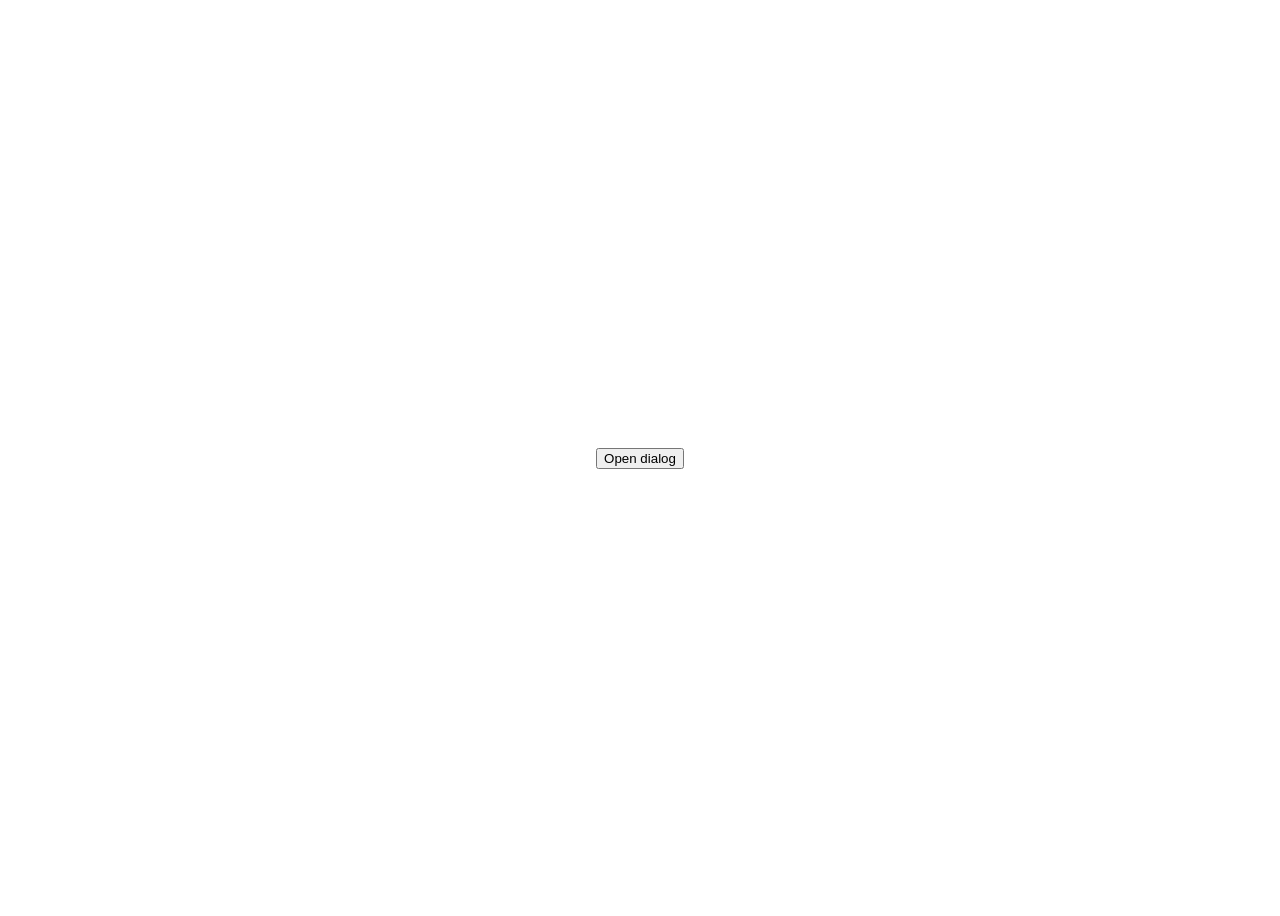
==== index.html @ c802d5f9 "Added" ====
<!DOCTYPE html>
<html lang="en">

<head>
    <meta charset="UTF-8">
    <meta name="viewport" content="width=device-width, initial-scale=1.0">
    <title>Native Web Dialog</title>
    <link rel="stylesheet" href="index.css">
</head>

<body>
    <button command="show-modal" commandfor="dialog:1">Open dialog</button>

    <dialog id="dialog:1" data-appearance="dialog">
        <p>This dialog was opened using an invoker command.</p>
        <button commandfor="dialog:1" command="close">Close</button>
    </dialog>
    <script src="index.js"></script>
</body>

</html>
---- index.css ----
body {
    display: flex;
    flex-direction: column;
    justify-content: center;
    align-items: center;
    height: 100dvh;
    font-family: system-ui, -apple-system, BlinkMacSystemFont, 'Segoe UI', Roboto, Oxygen, Ubuntu, Cantarell, 'Open Sans', 'Helvetica Neue', sans-serif;
}

dialog[data-appearance] {
    transition: 0.3s display allow-discrete;
    box-sizing: border-box;
    padding: 1.5rem;
    max-width: 100dvw;
    max-height: 100dvh;
    border-style: solid;
    border-color: rgb(228, 216, 216);
}

body:has(dialog[data-appearance]:open) {
    overflow: hidden;
}

body:has(dialog[data-appearance]:not(:open)) {
    transition: 0.6s overflow allow-discrete;
}

dialog[data-appearance]:last-of-type::backdrop {
    backdrop-filter: blur(4px);
}

dialog[data-appearance='dialog'] {

    border-radius: 1rem;
    border-width: 1px;

    width: 22dvw;

    &[data-size="small"] {
        width: 22dvw;
    }

    &[data-size="medium"] {
        width: 42dvw;
    }

    &[data-size="large"] {
        width: 62dvw;
    }

    &[data-size="xlarge"] {
        width: 82dvw;
    }

    &[data-size="full"] {
        width: 98dvw;
    }

    &:open {
        animation: dialog-open 0.3s cubic-bezier(0.250, 0.460, 0.450, 0.940) both;
    }

    &:not(:open) {
        animation: dialog-close 0.3s ease-in both;
    }
}

@keyframes dialog-open {
    0% {
        transform: translateY(-600px) rotateX(-30deg) scale(0);
        transform-origin: 50% 100%;
        opacity: 0;
    }

    100% {
        transform: translateY(0) rotateX(0) scale(1);
        transform-origin: 50% 1400px;
        opacity: 1;
    }
}

@keyframes dialog-close {
    0% {
        transform: translateY(0) rotateX(0) scale(1);
        transform-origin: 50% 1400px;
        opacity: 1;
    }

    100% {
        transform: translateY(-600px) rotateX(-30deg) scale(0);
        transform-origin: 50% 100%;
        opacity: 1;
    }
}

dialog[data-appearance='sheet'] {

    --sheet-translate: translateX(100%);

    width: 22dvw;
    height: 100dvh;
    margin: 0 0 0 auto;
    border-width: 1px 0 1px 1px;
    border-radius: 1.5rem 0 0 1.5rem;

    &[data-size="small"] {
        width: 22dvw;
    }

    &[data-size="medium"] {
        width: 42dvw;
    }

    &[data-size="large"] {
        width: 62dvw;
    }

    &[data-size="xlarge"] {
        width: 82dvw;
    }

    &[data-size="full"] {
        width: 98dvw;
    }

    &[data-position="left"],
    &[data-position="right"] {

        height: 100dvh;

        &[data-size="small"] {
            width: 22dvw;
        }

        &[data-size="medium"] {
            width: 42dvw;
        }

        &[data-size="large"] {
            width: 62dvw;
        }

        &[data-size="xlarge"] {
            width: 82dvw;
        }

        &[data-size="full"] {
            width: 98dvw;
        }
    }

    &[data-position="bottom"],
    &[data-position="top"] {

        width: 100dvw;

        &[data-size="small"] {
            height: 22dvh;
        }

        &[data-size="medium"] {
            height: 42dvh;
        }

        &[data-size="large"] {
            height: 62dvh;
        }

        &[data-size="xlarge"] {
            height: 82dvh;
        }

        &[data-size="full"] {
            height: 98dvh;
        }
    }

    &[data-position="left"] {

        --sheet-translate: translateX(-100%);

        margin: 0 auto 0 0;
        border-width: 1px 1px 1px 0;
        border-radius: 0 1.5rem 1.5rem 0;
    }

    &[data-position="right"] {

        --sheet-translate: translateX(100%);

        margin: 0 0 0 auto;
        border-width: 1px 0 1px 1px;
        border-radius: 1.5rem 0 0 1.5rem;
    }

    &[data-position="bottom"] {

        --sheet-translate: translateY(100%);

        margin: auto 0 0 0;
        border-width: 1px 1px 0 1px;
        border-radius: 1.5rem 1.5rem 0 0;
    }

    &[data-position="top"] {

        --sheet-translate: translateY(-100%);

        margin: 0 0 0 auto;
        border-width: 0 1px 1px 1px;
        border-radius: 0 0 1.5rem 1.5rem;
    }

    &:open {
        animation: sheet-open 0.5s cubic-bezier(0.25, 0.46, 0.45, 0.94) both;
    }

    &:not(:open) {
        animation: sheet-close 0.4s cubic-bezier(0.55, 0.085, 0.68, 0.53) both;
    }
}

@keyframes sheet-open {
    from {
        transform: var(--sheet-translate);
        opacity: 0;
    }

    to {
        transform: translate(0);
        opacity: 1;
    }
}

@keyframes sheet-close {
    from {
        transform: translate(0);
        opacity: 1;
    }

    to {
        transform: var(--sheet-translate);
        opacity: 0;
    }
}
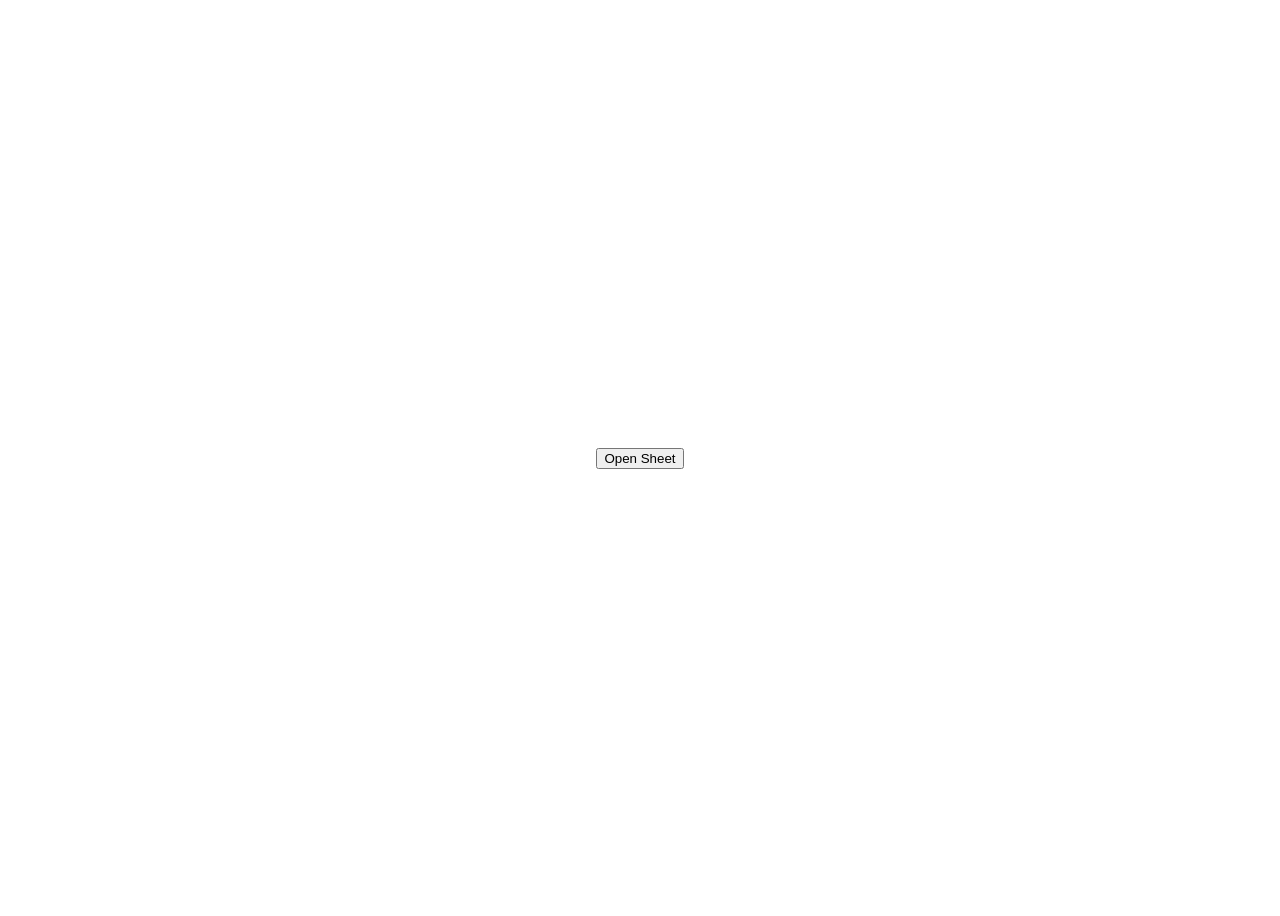
==== commit beb32416: "Added" ====
--- a/index.html
+++ b/index.html
@@ -9,11 +9,116 @@
 </head>
 
 <body>
-    <button command="show-modal" commandfor="dialog:1">Open dialog</button>
+    <button command="show-modal" commandfor="dialog:1">Open Sheet</button>
 
-    <dialog id="dialog:1" data-appearance="dialog">
-        <p>This dialog was opened using an invoker command.</p>
-        <button commandfor="dialog:1" command="close">Close</button>
+    <dialog id="dialog:1" data-appearance="sheet" data-size="xlarge" data-position="bottom">
+        <nav style="display: flex; align-items: center; gap: 1rem;">
+            <button
+                style="border: none; width: 2rem; height: 2rem; border-radius: 50%; display: flex; justify-content: center; align-items: center;"
+                commandfor="dialog:1" command="close" aria-label="Close">
+                <span aria-hidden="true" style="font-size: 1.5rem; font-weight: 300; margin: 0; padding: 0;">×</span>
+            </button>
+            <p> Add Your Title </p>
+        </nav>
+
+        <main>
+            <h1>Welcome to Your Dashboard</h1>
+
+            <p>
+                This is a sample paragraph containing some
+                <strong>bold text</strong>, <em>italic text</em>, and
+                <u>underlined text</u> to test your typography.
+            </p>
+
+            <h2>Getting Started</h2>
+
+            <p>
+                Lorem ipsum dolor sit amet, consectetur adipiscing elit.
+                <strong>Praesent commodo</strong> justo vel sapien facilisis,
+                while <em>aliquam erat volutpat</em> makes the content feel more natural.
+            </p>
+
+            <h3>What You Can Do</h3>
+
+            <p>
+                You can create, edit, and manage your content from this panel.
+                Use <b>bold text</b> for important information and
+                <i>italic text</i> for emphasis.
+            </p>
+
+            <h4>Key Features</h4>
+
+            <ul>
+                <li><strong>Simple</strong> and intuitive interface</li>
+                <li>Fast and <em>responsive</em> interactions</li>
+                <li>Flexible content management</li>
+                <li>Accessible and user-friendly design</li>
+            </ul>
+
+            <h2>Important Information</h2>
+
+            <p>
+                Sometimes you may need to review additional information before
+                continuing. This section demonstrates how longer content behaves
+                inside a scrollable dialog.
+            </p>
+
+            <blockquote>
+                "Great design is not just what something looks like,
+                but how naturally it works."
+            </blockquote>
+
+            <p>
+                Here's an example with <mark>highlighted content</mark>,
+                <small>smaller supporting text</small>, and
+                <del>removed information</del>.
+            </p>
+
+            <h3>Example Code</h3>
+
+            <pre>
+                <code>
+                    const message = "Hello, world!";
+                    console.log(message);
+                </code>
+            </pre>
+
+            <h2>Final Notes</h2>
+
+            <p>
+                This is the end of the sample content. Add more sections,
+                images, lists, or other elements here to test how your
+                <strong>dialog sheet</strong> handles long-form content.
+            </p>
+
+            <p>
+                Thank you for taking the time to explore this example.
+                <em>Have a great day!</em>
+            </p>
+        </main>
+
+        <footer>
+            <button command="show-modal" commandfor="dialog:2">Open Sheet 2</button>
+            <dialog id="dialog:2" data-appearance="sheet" data-size="large" data-position="left">
+                <nav style="display: flex; align-items: center; gap: 1rem;">
+                    <button
+                        style="border: none; width: 2rem; height: 2rem; border-radius: 50%; display: flex; justify-content: center; align-items: center;"
+                        commandfor="dialog:2" command="close" aria-label="Close">
+                        <span aria-hidden="true"
+                            style="font-size: 1.5rem; font-weight: 300; margin: 0; padding: 0;">×</span>
+                    </button>
+                    <p> Add Your Title </p>
+                </nav>
+
+                <main>
+                    <h1>Another Sheet</h1>
+                </main>
+
+                <footer>
+                    Footer
+                </footer>
+            </dialog>
+        </footer>
     </dialog>
     <script src="index.js"></script>
 </body>
--- a/index.css
+++ b/index.css
@@ -1,245 +1,310 @@
-body {
-    display: flex;
-    flex-direction: column;
-    justify-content: center;
-    align-items: center;
-    height: 100dvh;
-    font-family: system-ui, -apple-system, BlinkMacSystemFont, 'Segoe UI', Roboto, Oxygen, Ubuntu, Cantarell, 'Open Sans', 'Helvetica Neue', sans-serif;
-}
-
-dialog[data-appearance] {
-    transition: 0.3s display allow-discrete;
-    box-sizing: border-box;
-    padding: 1.5rem;
-    max-width: 100dvw;
-    max-height: 100dvh;
-    border-style: solid;
-    border-color: rgb(228, 216, 216);
-}
-
-body:has(dialog[data-appearance]:open) {
-    overflow: hidden;
-}
-
-body:has(dialog[data-appearance]:not(:open)) {
-    transition: 0.6s overflow allow-discrete;
-}
-
-dialog[data-appearance]:last-of-type::backdrop {
-    backdrop-filter: blur(4px);
-}
-
-dialog[data-appearance='dialog'] {
-
-    border-radius: 1rem;
-    border-width: 1px;
-
-    width: 22dvw;
-
-    &[data-size="small"] {
-        width: 22dvw;
-    }
-
-    &[data-size="medium"] {
-        width: 42dvw;
-    }
-
-    &[data-size="large"] {
-        width: 62dvw;
-    }
-
-    &[data-size="xlarge"] {
-        width: 82dvw;
-    }
-
-    &[data-size="full"] {
-        width: 98dvw;
-    }
-
-    &:open {
-        animation: dialog-open 0.3s cubic-bezier(0.250, 0.460, 0.450, 0.940) both;
-    }
-
-    &:not(:open) {
-        animation: dialog-close 0.3s ease-in both;
-    }
-}
-
-@keyframes dialog-open {
-    0% {
-        transform: translateY(-600px) rotateX(-30deg) scale(0);
-        transform-origin: 50% 100%;
-        opacity: 0;
-    }
-
-    100% {
-        transform: translateY(0) rotateX(0) scale(1);
-        transform-origin: 50% 1400px;
-        opacity: 1;
-    }
-}
-
-@keyframes dialog-close {
-    0% {
-        transform: translateY(0) rotateX(0) scale(1);
-        transform-origin: 50% 1400px;
-        opacity: 1;
-    }
-
-    100% {
-        transform: translateY(-600px) rotateX(-30deg) scale(0);
-        transform-origin: 50% 100%;
-        opacity: 1;
-    }
-}
-
-dialog[data-appearance='sheet'] {
-
-    --sheet-translate: translateX(100%);
-
-    width: 22dvw;
-    height: 100dvh;
-    margin: 0 0 0 auto;
-    border-width: 1px 0 1px 1px;
-    border-radius: 1.5rem 0 0 1.5rem;
-
-    &[data-size="small"] {
-        width: 22dvw;
-    }
-
-    &[data-size="medium"] {
-        width: 42dvw;
-    }
-
-    &[data-size="large"] {
-        width: 62dvw;
-    }
-
-    &[data-size="xlarge"] {
-        width: 82dvw;
-    }
-
-    &[data-size="full"] {
-        width: 98dvw;
-    }
-
-    &[data-position="left"],
-    &[data-position="right"] {
-
-        height: 100dvh;
-
-        &[data-size="small"] {
-            width: 22dvw;
-        }
-
-        &[data-size="medium"] {
-            width: 42dvw;
-        }
-
-        &[data-size="large"] {
-            width: 62dvw;
-        }
-
-        &[data-size="xlarge"] {
-            width: 82dvw;
-        }
-
-        &[data-size="full"] {
-            width: 98dvw;
-        }
-    }
-
-    &[data-position="bottom"],
-    &[data-position="top"] {
-
-        width: 100dvw;
-
-        &[data-size="small"] {
-            height: 22dvh;
-        }
-
-        &[data-size="medium"] {
-            height: 42dvh;
-        }
-
-        &[data-size="large"] {
-            height: 62dvh;
-        }
-
-        &[data-size="xlarge"] {
-            height: 82dvh;
-        }
-
-        &[data-size="full"] {
-            height: 98dvh;
-        }
-    }
-
-    &[data-position="left"] {
-
-        --sheet-translate: translateX(-100%);
-
-        margin: 0 auto 0 0;
-        border-width: 1px 1px 1px 0;
-        border-radius: 0 1.5rem 1.5rem 0;
-    }
-
-    &[data-position="right"] {
-
-        --sheet-translate: translateX(100%);
-
-        margin: 0 0 0 auto;
-        border-width: 1px 0 1px 1px;
-        border-radius: 1.5rem 0 0 1.5rem;
-    }
-
-    &[data-position="bottom"] {
-
-        --sheet-translate: translateY(100%);
-
-        margin: auto 0 0 0;
-        border-width: 1px 1px 0 1px;
-        border-radius: 1.5rem 1.5rem 0 0;
-    }
-
-    &[data-position="top"] {
-
-        --sheet-translate: translateY(-100%);
-
-        margin: 0 0 0 auto;
-        border-width: 0 1px 1px 1px;
-        border-radius: 0 0 1.5rem 1.5rem;
-    }
-
-    &:open {
-        animation: sheet-open 0.5s cubic-bezier(0.25, 0.46, 0.45, 0.94) both;
-    }
-
-    &:not(:open) {
-        animation: sheet-close 0.4s cubic-bezier(0.55, 0.085, 0.68, 0.53) both;
-    }
-}
-
-@keyframes sheet-open {
-    from {
-        transform: var(--sheet-translate);
-        opacity: 0;
-    }
-
-    to {
-        transform: translate(0);
-        opacity: 1;
-    }
-}
-
-@keyframes sheet-close {
-    from {
-        transform: translate(0);
-        opacity: 1;
-    }
-
-    to {
-        transform: var(--sheet-translate);
-        opacity: 0;
-    }
-}+ body {
+     display: flex;
+     flex-direction: column;
+     justify-content: center;
+     align-items: center;
+     height: 100dvh;
+     font-family: system-ui, -apple-system, BlinkMacSystemFont, 'Segoe UI', Roboto, Oxygen, Ubuntu, Cantarell, 'Open Sans', 'Helvetica Neue', sans-serif;
+ }
+
+ p {
+     margin: 0;
+ }
+
+ dialog[data-appearance] {
+     transition:
+         transform 0.4s cubic-bezier(0.25, 0.46, 0.45, 0.94),
+         opacity 0.4s ease,
+         display 0.4s allow-discrete,
+         overlay 0.4s allow-discrete;
+     box-sizing: border-box;
+     border-style: solid;
+     border-color: rgb(239, 241, 241);
+     overflow-y: auto;
+     overflow-x: hidden;
+     padding: 0;
+
+     & nav {
+         position: sticky;
+         inset-inline: 0;
+         top: 0;
+         padding: 1rem;
+         z-index: 10;
+
+         background: linear-gradient(to bottom,
+                 white 0%,
+                 color-mix(in oklch, white 98%, transparent) 10%,
+                 color-mix(in oklch, white 90%, transparent) 25%,
+                 color-mix(in oklch, white 75%, transparent) 45%,
+                 color-mix(in oklch, white 55%, transparent) 65%,
+                 color-mix(in oklch, white 30%, transparent) 82%,
+                 color-mix(in oklch, white 12%, transparent) 93%,
+                 color-mix(in oklch, white 5%, transparent) 96%,
+                 transparent 100%);
+     }
+
+     & main {
+         padding: 1.5rem;
+         display: flex;
+         flex-direction: column;
+         padding: 1.5rem;
+         min-height: 100%;
+     }
+
+     & footer {
+         z-index: 10;
+         position: sticky;
+         inset-inline: 0;
+         bottom: 0;
+         padding: 1rem;
+         background: linear-gradient(to top,
+                 white 0%,
+                 color-mix(in oklch, white 98%, transparent) 10%,
+                 color-mix(in oklch, white 90%, transparent) 25%,
+                 color-mix(in oklch, white 75%, transparent) 45%,
+                 color-mix(in oklch, white 55%, transparent) 65%,
+                 color-mix(in oklch, white 30%, transparent) 82%,
+                 color-mix(in oklch, white 12%, transparent) 93%,
+                 color-mix(in oklch, white 5%, transparent) 96%,
+                 transparent 100%);
+     }
+ }
+
+ body:has(dialog[data-appearance]:open) {
+     overflow: hidden;
+ }
+
+ body:has(dialog[data-appearance]:not(:open)) {
+     transition: 0.6s overflow allow-discrete;
+ }
+
+ dialog[data-appearance]:last-of-type::backdrop {
+     backdrop-filter: blur(4px);
+ }
+
+ dialog[data-appearance='dialog'] {
+
+     border-radius: 1rem;
+     border-width: 1px;
+
+     width: calc(100dvw - 1rem);
+     height: fit-content;
+
+     max-width: 22rem;
+     max-height: calc(100dvh - 1rem);
+
+     &[data-size="small"] {
+         max-width: 22rem;
+     }
+
+     &[data-size="medium"] {
+         max-width: 42rem;
+     }
+
+     &[data-size="large"] {
+         max-width: 62rem;
+     }
+
+     &[data-size="xlarge"] {
+         max-width: 82rem;
+     }
+
+     &[data-size="full"] {
+         max-width: calc(100dvw - 1rem);
+     }
+
+     &:open {
+         animation: dialog-open 0.3s cubic-bezier(0.250, 0.460, 0.450, 0.940) both;
+     }
+
+     &:not(:open) {
+         animation: dialog-close 0.3s ease-in both;
+     }
+ }
+
+ @keyframes dialog-open {
+     0% {
+         transform: translateY(-600px) rotateX(-30deg) scale(0);
+         transform-origin: 50% 100%;
+         opacity: 0;
+     }
+
+     100% {
+         transform: translateY(0) rotateX(0) scale(1);
+         transform-origin: 50% 1400px;
+         opacity: 1;
+     }
+ }
+
+ @keyframes dialog-close {
+     0% {
+         transform: translateY(0) rotateX(0) scale(1);
+         transform-origin: 50% 1400px;
+         opacity: 1;
+     }
+
+     100% {
+         transform: translateY(-600px) rotateX(-30deg) scale(0);
+         transform-origin: 50% 100%;
+         opacity: 1;
+     }
+ }
+
+ dialog[data-appearance='sheet'] {
+
+     --sheet-translate: translateX(100%);
+
+     margin: 0 0 0 auto;
+     border-width: 1px 0 1px 1px;
+     border-radius: 1.5rem 0 0 1.5rem;
+
+     width: calc(100dvw - 1rem);
+     height: 100dvh;
+
+     max-width: 28rem;
+     max-height: 100dvh;
+
+     &[data-size="small"] {
+         max-width: 28rem;
+     }
+
+     &[data-size="medium"] {
+         max-width: 48rem;
+     }
+
+     &[data-size="large"] {
+         max-width: 68rem;
+     }
+
+     &[data-size="xlarge"] {
+         max-width: 88rem;
+     }
+
+     &[data-size="full"] {
+         max-width: calc(100dvw - 1rem);
+     }
+
+     &[data-position="left"],
+     &[data-position="right"] {
+
+         height: 100dvh;
+
+         &[data-size="small"] {
+             max-width: 28rem;
+         }
+
+         &[data-size="medium"] {
+             max-width: 48rem;
+         }
+
+         &[data-size="large"] {
+             max-width: 68rem;
+         }
+
+         &[data-size="xlarge"] {
+             max-width: 88rem;
+         }
+
+         &[data-size="full"] {
+             max-width: calc(100dvw - 1rem);
+         }
+     }
+
+     &[data-position="bottom"],
+     &[data-position="top"] {
+
+         width: 100dvw;
+         height: calc(100dvh - 1rem);
+
+         max-width: 100dvw;
+         max-height: 22rem;
+
+         &[data-size="small"] {
+             max-height: 22dvh;
+         }
+
+         &[data-size="medium"] {
+             max-height: 42dvh;
+         }
+
+         &[data-size="large"] {
+             max-height: 62dvh;
+         }
+
+         &[data-size="xlarge"] {
+             max-height: 82dvh;
+         }
+
+         &[data-size="full"] {
+             max-height: calc(100dvh - 1rem);
+         }
+     }
+
+     &[data-position="left"] {
+
+         --sheet-translate: translateX(-100%);
+
+         margin: 0 auto 0 0;
+         border-width: 1px 1px 1px 0;
+         border-radius: 0 1.5rem 1.5rem 0;
+     }
+
+     &[data-position="right"] {
+
+         --sheet-translate: translateX(100%);
+
+         margin: 0 0 0 auto;
+         border-width: 1px 0 1px 1px;
+         border-radius: 1.5rem 0 0 1.5rem;
+     }
+
+     &[data-position="bottom"] {
+
+         --sheet-translate: translateY(100%);
+
+         margin: auto 0 0 0;
+         border-width: 1px 1px 0 1px;
+         border-radius: 1.5rem 1.5rem 0 0;
+     }
+
+     &[data-position="top"] {
+
+         --sheet-translate: translateY(-100%);
+
+         margin: 0 0 0 auto;
+         border-width: 0 1px 1px 1px;
+         border-radius: 0 0 1.5rem 1.5rem;
+     }
+
+     &:open {
+         animation: sheet-open 0.5s cubic-bezier(0.25, 0.46, 0.45, 0.94) both;
+     }
+
+     &:not(:open) {
+         animation: sheet-close 0.4s cubic-bezier(0.55, 0.085, 0.68, 0.53) both;
+     }
+ }
+
+ @keyframes sheet-open {
+     from {
+         transform: var(--sheet-translate);
+         opacity: 0;
+     }
+
+     to {
+         transform: translate(0);
+         opacity: 1;
+     }
+ }
+
+ @keyframes sheet-close {
+     from {
+         transform: translate(0);
+         opacity: 1;
+     }
+
+     to {
+         transform: var(--sheet-translate);
+         opacity: 0;
+     }
+ }
